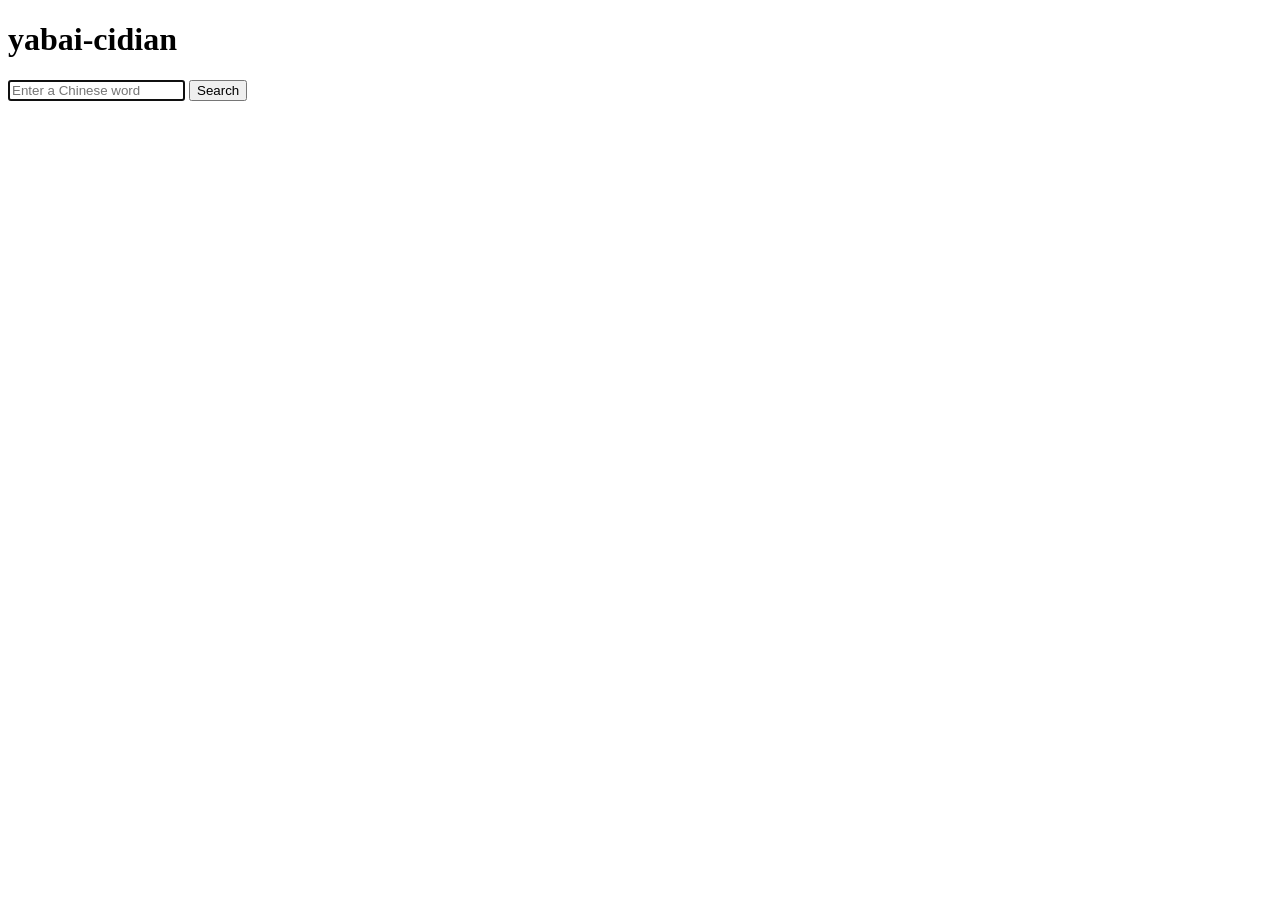
==== yabai_cidian/templates/index.html @ ddfce99b "Wire up the search bar to /api/search - index.html: form id, #results container, accurate placeholde" ====
<!doctype html>
<html lang="en">
<head>
  <meta charset="utf-8">
  <!-- Make the page scale correctly on mobile devices. -->
  <meta name="viewport" content="width=device-width, initial-scale=1">
  <title>yabai-cidian</title>
  <!-- Stylesheet served from the /static mount (yabai_cidian/static/style.css). -->
  <link rel="stylesheet" href="/static/style.css">
</head>
<body>
  <!-- Page title / heading. -->
  <h1>yabai-cidian</h1>
  <!-- Search bar. Wired up by app.js, which calls /api/search and renders
       the results into #results below. -->
  <form id="search-form" role="search" autocomplete="off">
    <input type="search" id="q" name="q" placeholder="Enter a Chinese word" autofocus>
    <button type="submit">Search</button>
  </form>
  <!-- Where app.js renders the search results. -->
  <div id="results"></div>
  <!-- Front-end script served from the /static mount (static/app.js). -->
  <script src="/static/app.js"></script>
</body>
</html>
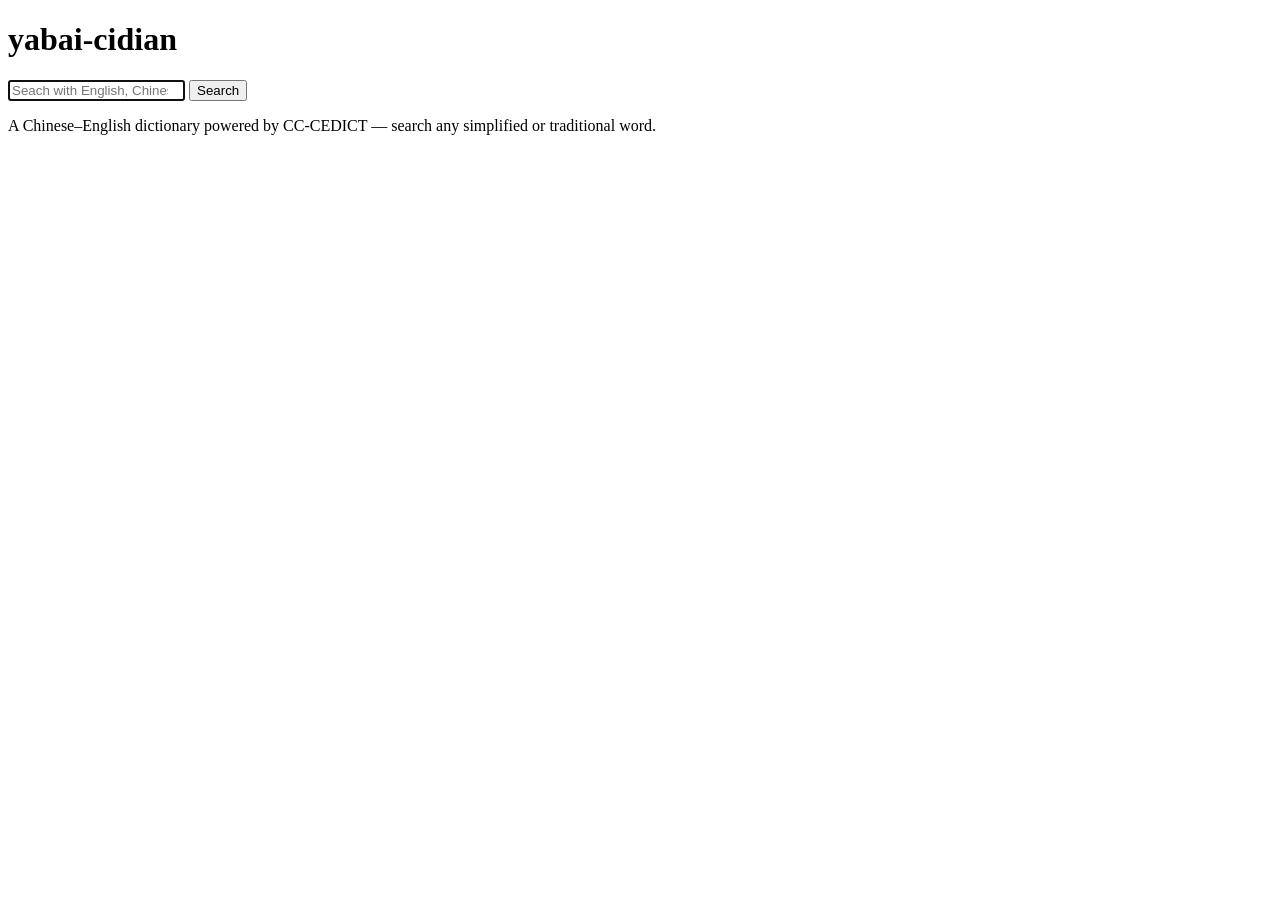
==== commit 49193253: "add description below search bar" ====
--- a/yabai_cidian/templates/index.html
+++ b/yabai_cidian/templates/index.html
@@ -1,25 +1,30 @@
 <!doctype html>
 <html lang="en">
+
 <head>
-  <meta charset="utf-8">
-  <!-- Make the page scale correctly on mobile devices. -->
-  <meta name="viewport" content="width=device-width, initial-scale=1">
-  <title>yabai-cidian</title>
-  <!-- Stylesheet served from the /static mount (yabai_cidian/static/style.css). -->
-  <link rel="stylesheet" href="/static/style.css">
+    <meta charset="utf-8">
+    <!-- Make the page scale correctly on mobile devices. -->
+    <meta name="viewport" content="width=device-width, initial-scale=1">
+    <title>yabai-cidian</title>
+    <!-- Stylesheet served from the /static mount (yabai_cidian/static/style.css). -->
+    <link rel="stylesheet" href="/static/style.css">
 </head>
+
 <body>
-  <!-- Page title / heading. -->
-  <h1>yabai-cidian</h1>
-  <!-- Search bar. Wired up by app.js, which calls /api/search and renders
+    <!-- Page title / heading. -->
+    <h1>yabai-cidian</h1>
+    <!-- Search bar. Wired up by app.js, which calls /api/search and renders
        the results into #results below. -->
-  <form id="search-form" role="search" autocomplete="off">
-    <input type="search" id="q" name="q" placeholder="Enter a Chinese word" autofocus>
-    <button type="submit">Search</button>
+    <form id="search-form" role="search" autocomplete="off">
+        <input type="search" id="q" name="q" placeholder="Seach with English, Chinese, or Pinyin" autofocus>
+        <button type="submit">Search</button>
   </form>
+  <!-- Centered description shown under the search bar. -->
+  <p class="tagline">A Chinese–English dictionary powered by CC-CEDICT — search any simplified or traditional word.</p>
   <!-- Where app.js renders the search results. -->
   <div id="results"></div>
-  <!-- Front-end script served from the /static mount (static/app.js). -->
-  <script src="/static/app.js"></script>
+    <!-- Front-end script served from the /static mount (static/app.js). -->
+    <script src="/static/app.js"></script>
 </body>
-</html>
+
+</html>
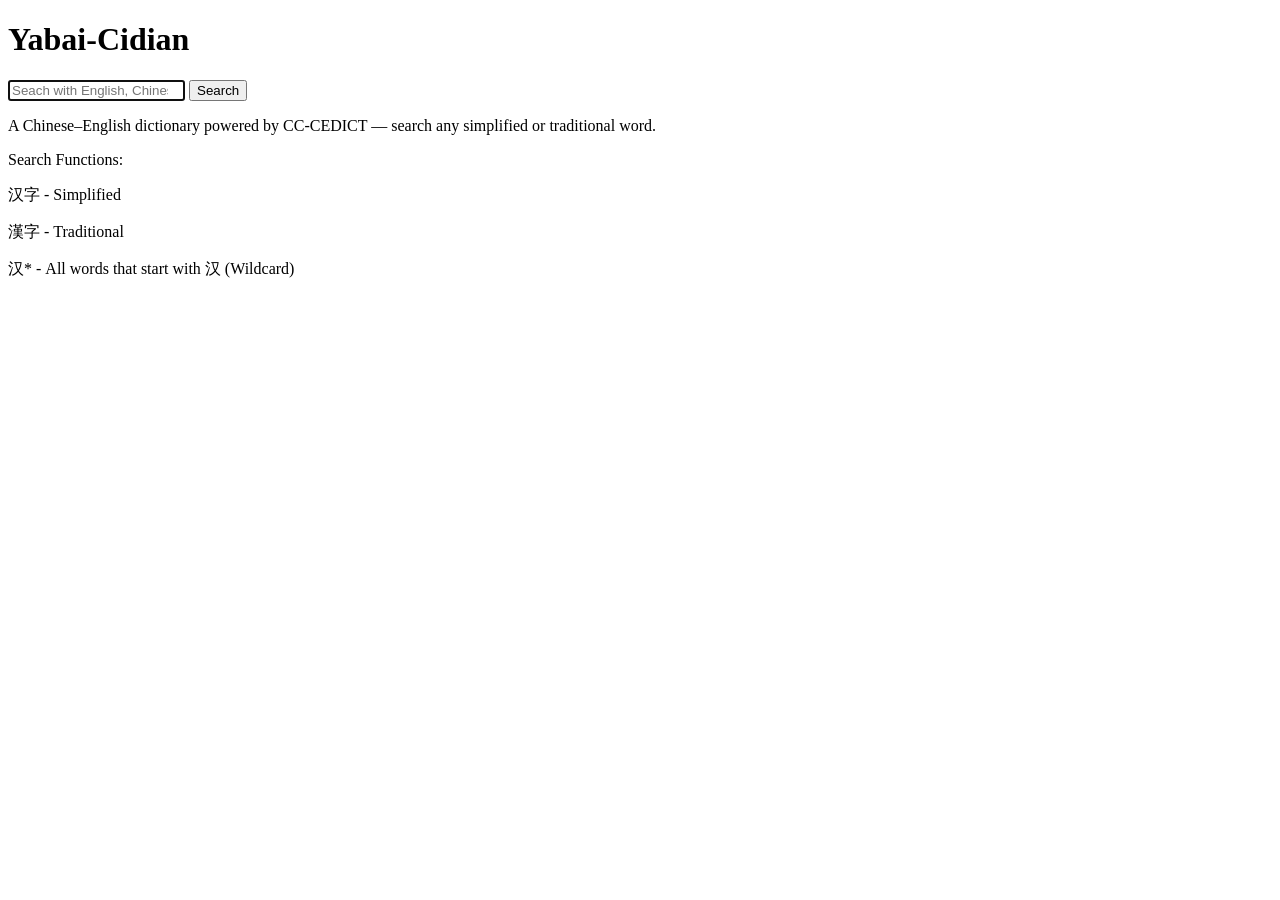
==== commit 9864add8: "update description" ====
--- a/yabai_cidian/templates/index.html
+++ b/yabai_cidian/templates/index.html
@@ -12,17 +12,23 @@
 
 <body>
     <!-- Page title / heading. -->
-    <h1>yabai-cidian</h1>
+    <h1>Yabai-Cidian</h1>
     <!-- Search bar. Wired up by app.js, which calls /api/search and renders
        the results into #results below. -->
     <form id="search-form" role="search" autocomplete="off">
         <input type="search" id="q" name="q" placeholder="Seach with English, Chinese, or Pinyin" autofocus>
         <button type="submit">Search</button>
-  </form>
-  <!-- Centered description shown under the search bar. -->
-  <p class="tagline">A Chinese–English dictionary powered by CC-CEDICT — search any simplified or traditional word.</p>
-  <!-- Where app.js renders the search results. -->
-  <div id="results"></div>
+    </form>
+    <!-- Centered description shown under the search bar. -->
+    <p class="tagline">A Chinese–English dictionary powered by CC-CEDICT — search any simplified or traditional word.
+    <p class="tagline">Search Functions:
+    <p class="tagline">汉字 - Simplified
+    <p class="tagline">漢字 - Traditional
+    <p class="tagline">汉* - All words that start with 汉 (Wildcard)
+
+    </p>
+    <!-- Where app.js renders the search results. -->
+    <div id="results"></div>
     <!-- Front-end script served from the /static mount (static/app.js). -->
     <script src="/static/app.js"></script>
 </body>
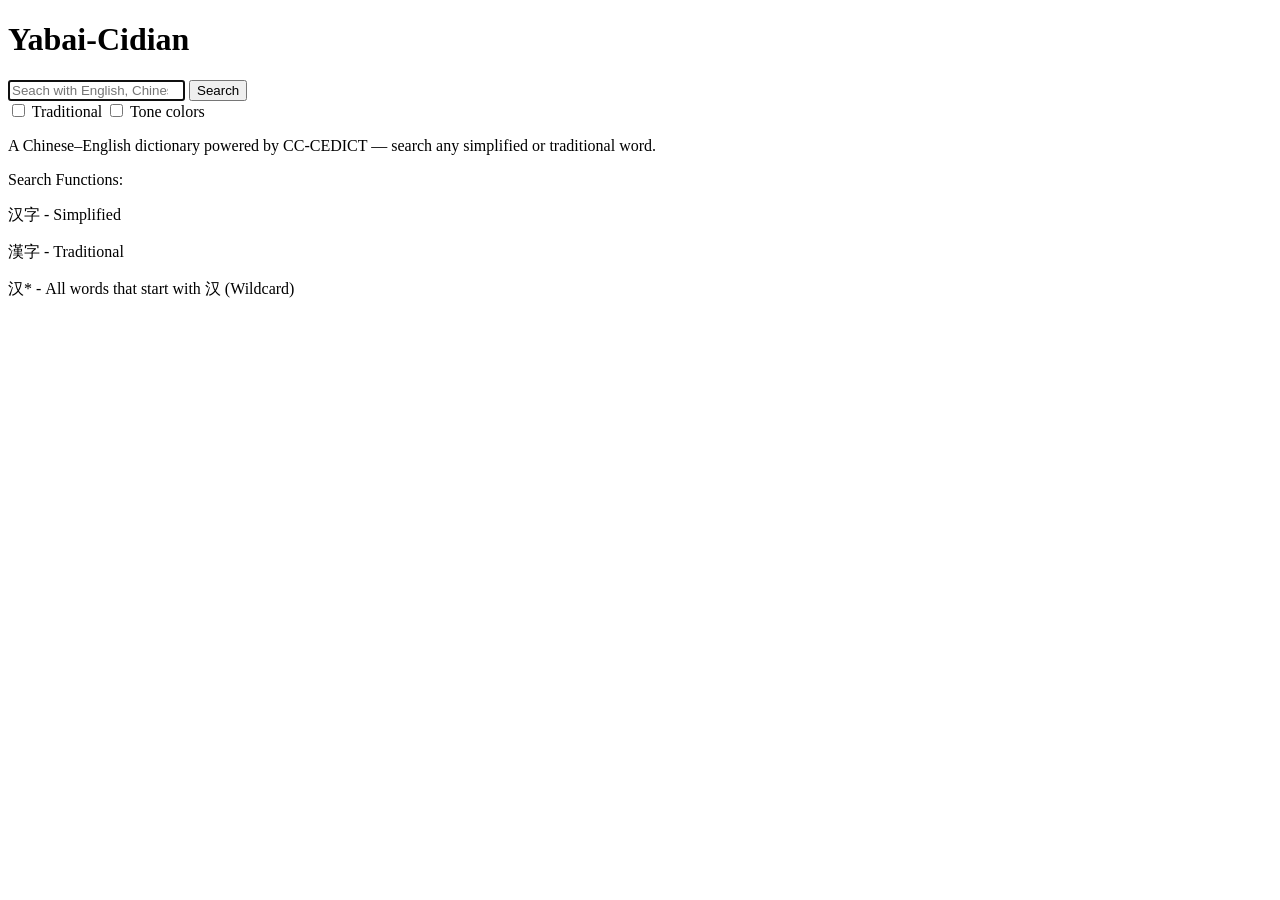
==== commit 050fee0c: "fix furigana stlying, add local storage added switches for simplified and traditional and tone color" ====
--- a/yabai_cidian/templates/index.html
+++ b/yabai_cidian/templates/index.html
@@ -19,6 +19,11 @@
         <input type="search" id="q" name="q" placeholder="Seach with English, Chinese, or Pinyin" autofocus>
         <button type="submit">Search</button>
     </form>
+    <!-- Display options: which script to show, and tone coloring. -->
+    <div class="toggles">
+        <label><input type="checkbox" id="script-toggle"> Traditional</label>
+        <label><input type="checkbox" id="tone-toggle"> Tone colors</label>
+    </div>
     <!-- Centered description shown under the search bar. -->
     <p class="tagline">A Chinese–English dictionary powered by CC-CEDICT — search any simplified or traditional word.
     <p class="tagline">Search Functions:
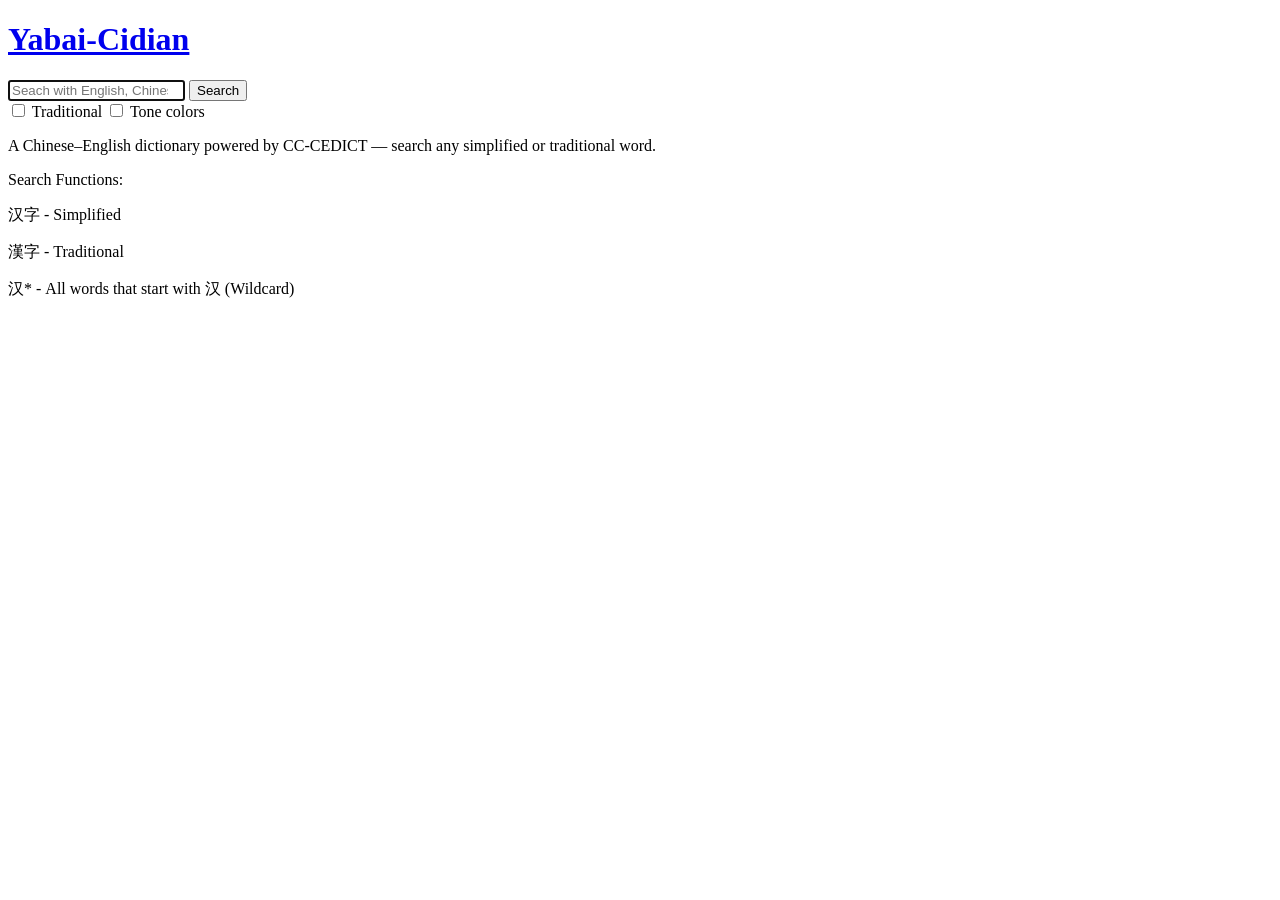
==== commit b801c98e: "clicking title takes you to home page" ====
--- a/yabai_cidian/templates/index.html
+++ b/yabai_cidian/templates/index.html
@@ -12,7 +12,7 @@
 
 <body>
     <!-- Page title / heading. -->
-    <h1>Yabai-Cidian</h1>
+    <h1><a id="home-link" href="/">Yabai-Cidian</a></h1>
     <!-- Search bar. Wired up by app.js, which calls /api/search and renders
        the results into #results below. -->
     <form id="search-form" role="search" autocomplete="off">
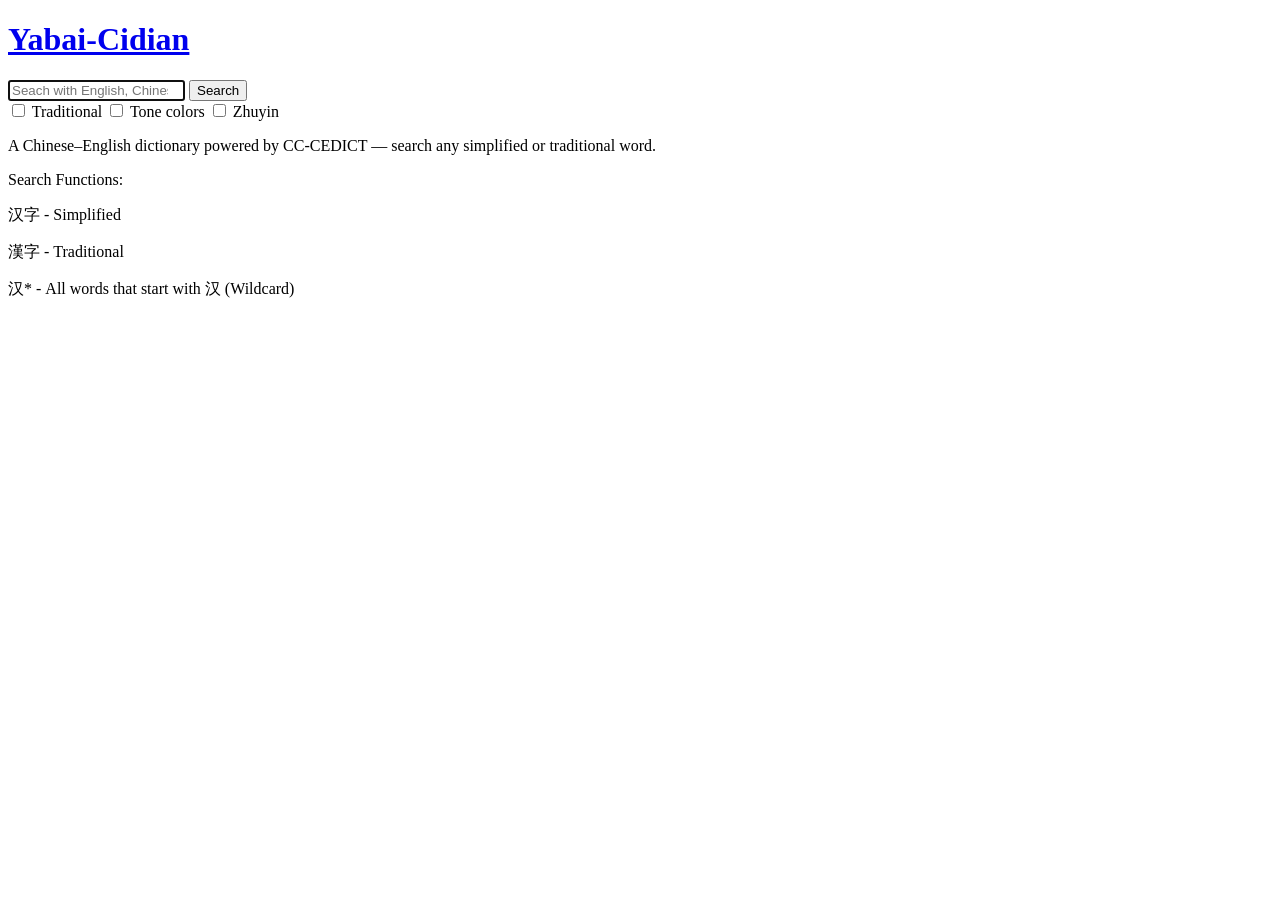
==== commit a95e2e65: "add zhuyin support" ====
--- a/yabai_cidian/templates/index.html
+++ b/yabai_cidian/templates/index.html
@@ -23,6 +23,7 @@
     <div class="toggles">
         <label><input type="checkbox" id="script-toggle"> Traditional</label>
         <label><input type="checkbox" id="tone-toggle"> Tone colors</label>
+        <label><input type="checkbox" id="phonetic-toggle"> Zhuyin</label>
     </div>
     <!-- Centered description shown under the search bar. -->
     <p class="tagline">A Chinese–English dictionary powered by CC-CEDICT — search any simplified or traditional word.
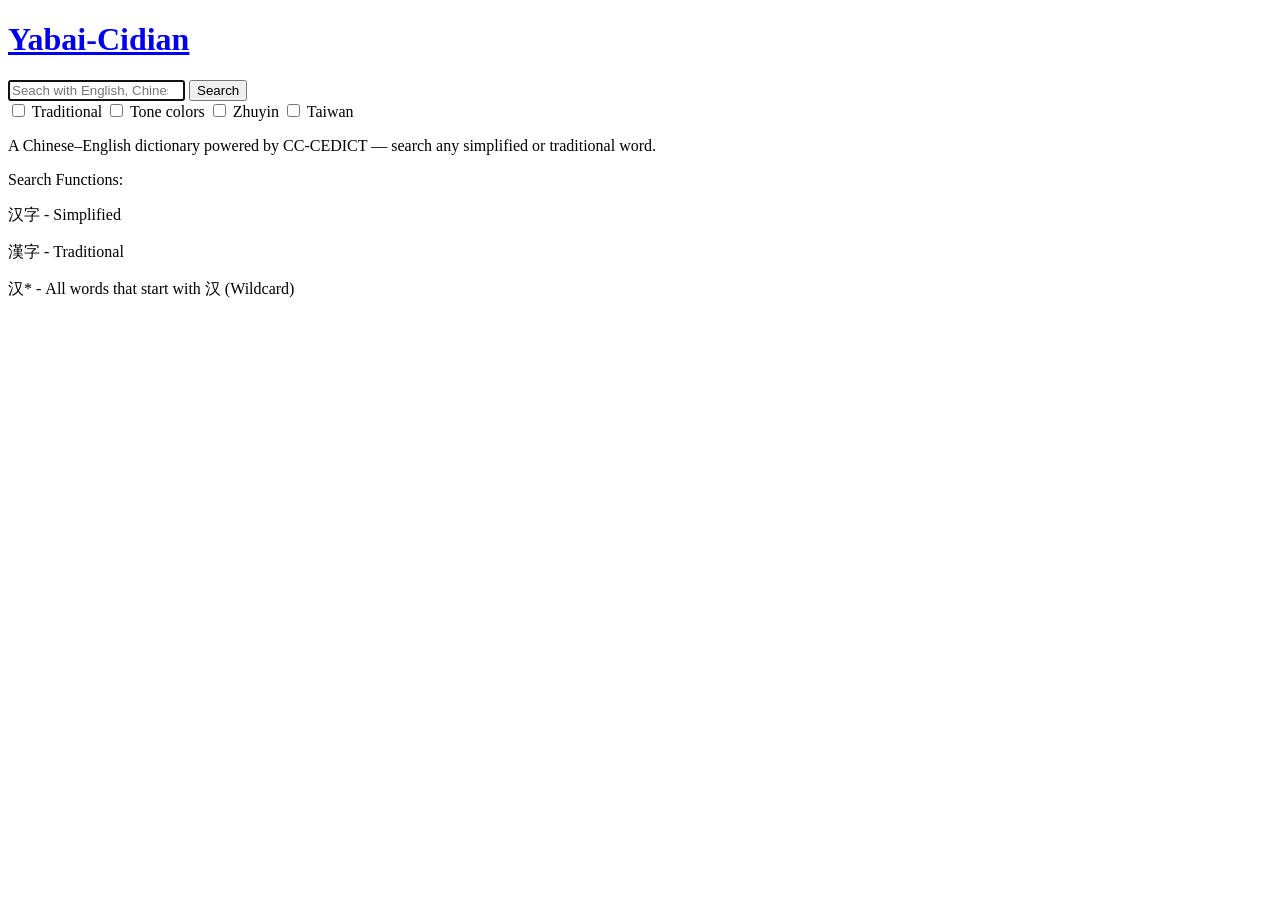
==== commit 100fe47e: "temp taiwanese toggle" ====
--- a/yabai_cidian/templates/index.html
+++ b/yabai_cidian/templates/index.html
@@ -24,6 +24,7 @@
         <label><input type="checkbox" id="script-toggle"> Traditional</label>
         <label><input type="checkbox" id="tone-toggle"> Tone colors</label>
         <label><input type="checkbox" id="phonetic-toggle"> Zhuyin</label>
+        <label><input type="checkbox" id="taiwan-toggle"> Taiwan</label>
     </div>
     <!-- Centered description shown under the search bar. -->
     <p class="tagline">A Chinese–English dictionary powered by CC-CEDICT — search any simplified or traditional word.
